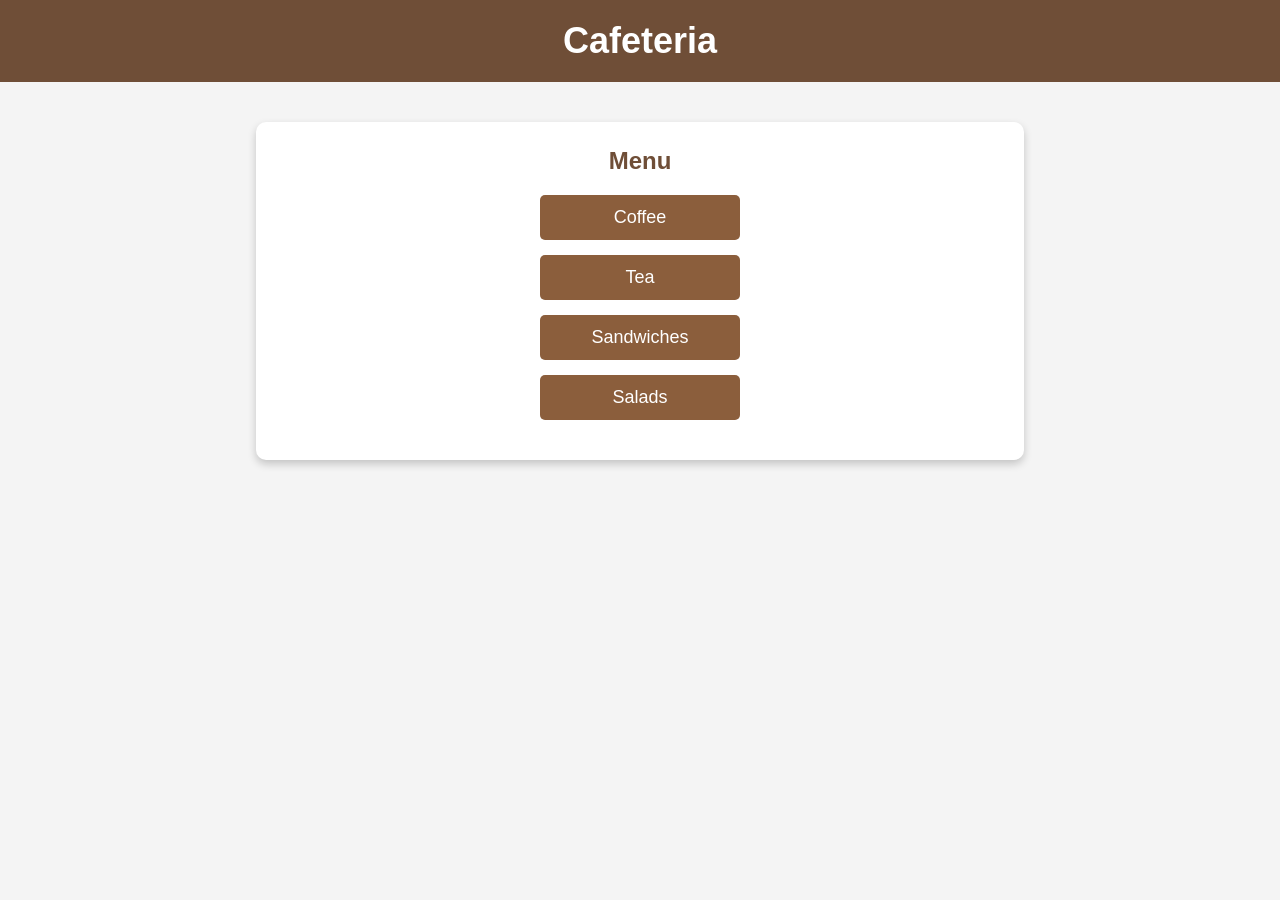
==== index.html @ 1b11c33d "first commit" ====
<!Doctype html>
<html>
<head>
    <title> Cafetria </title>
    <link rel="stylesheet" href="style.css">
</head>
<body>

    <header>
        <h1> Cafeteria </h1>
    </header>

    <section id="menu">
        <h2> Menu </h2>
        <ul>
            <li><button>Coffee</button></li>
            <li><button>Tea</button></li>
            <li><button>Sandwiches</button></li>
            <li><button>Salads</button></li>
        </ul>
    </section>
</body>
</html>
---- style.css ----
/* Reset some default spacing */
*{
    margin: 0;
    padding: 0;
    box-sizing: border-box;
}

/* Body styling */
body{
    font-family: Arial, sans-serif;
    background-color: #f4f4f4;
    text-align: center;
}

/* Header styling */
header{
    background-color: #6f4e37; /* Coffee brown */
    color: white;
    padding: 20px;
}

header h1{
    font-size: 36px;
}

/* Menu section */
#menu{
    margin: 40px auto;
    width: 60%;
    background-color: white;
    padding: 25px;
    border-radius: 10px;
    box-shadow: 0 4px 8px rgba(0,0,0,0.2);
}

#menu h2{
    margin-bottom: 20px;
    color: #6f4e37;
}

/* Remove bullets */
#menu ul{
    list-style: none;
}

/* Space between menu items */
#menu li{
    margin: 15px 0;
}

/* Button styling */
#menu button{
    width: 200px;
    padding: 12px;
    font-size: 18px;
    background-color: #8b5e3c;
    color: white;
    border: none;
    border-radius: 5px;
    cursor: pointer;
    transition: 0.3s;
}

/* Hover effect */
#menu button:hover{
    background-color: #6f4e37;
    transform: scale(1.05);
}
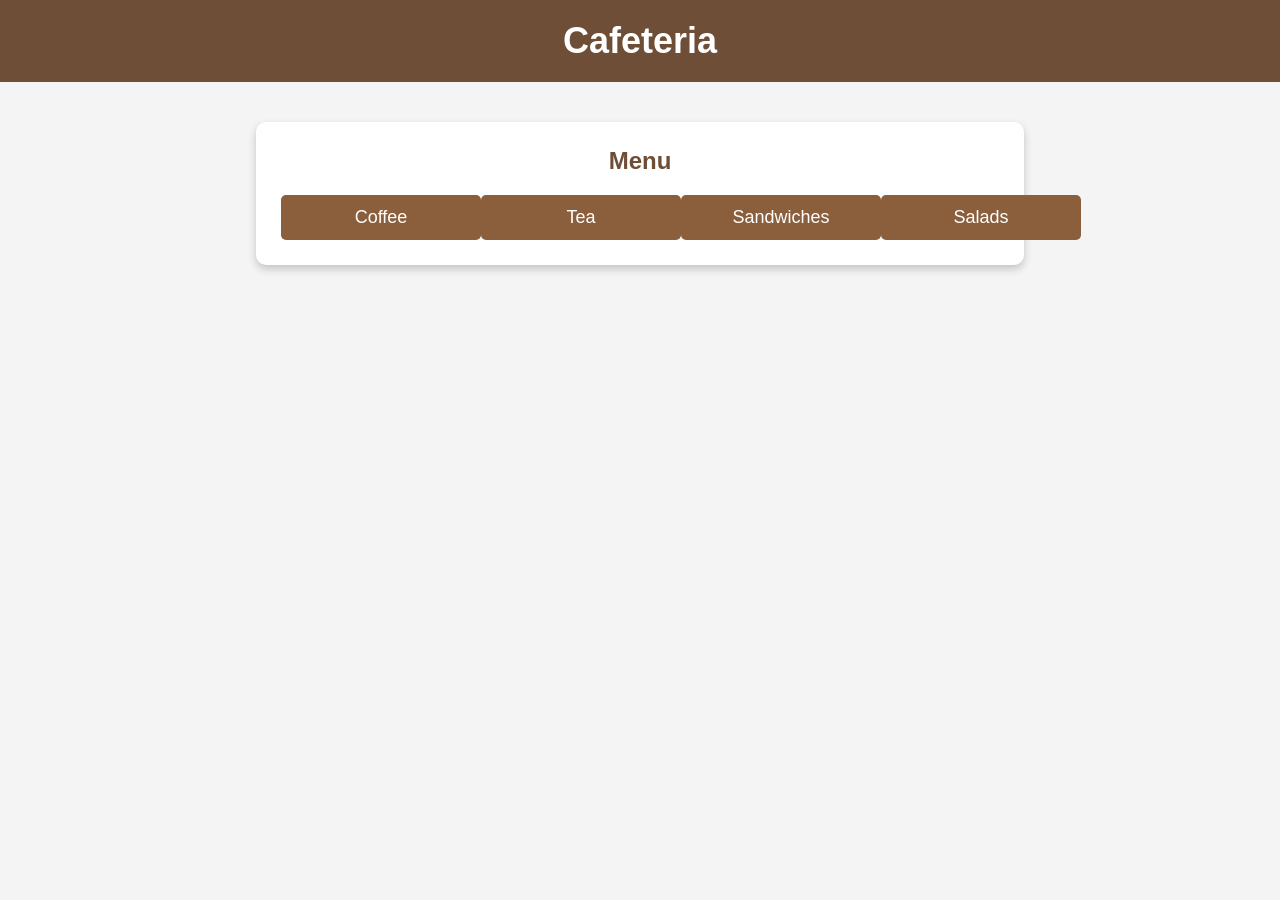
==== commit 96e2eaf2: "Update index.html" ====
--- a/index.html
+++ b/index.html
@@ -19,5 +19,12 @@
             <li><button>Salads</button></li>
         </ul>
     </section>
+
+    <div class="slideshow">
+    <img src="assets/images/coffee.png" alt="Coffee">
+    <img src="assets/images/sandwich.png" alt="Sandwich">
+    <img src="assets/images/salad.png" alt="Salad">
+    <img src="assets/images/tea.png" alt="Tea">
+</div>
 </body>
-</html>+</html>
--- a/style.css
+++ b/style.css
@@ -41,11 +41,13 @@
 /* Remove bullets */
 #menu ul{
     list-style: none;
+    display: flex;
+    justify-content: space-around;
 }
 
 /* Space between menu items */
 #menu li{
-    margin: 15px 0;
+    margin: 0;
 }
 
 /* Button styling */
@@ -65,4 +67,58 @@
 #menu button:hover{
     background-color: #6f4e37;
     transform: scale(1.05);
-}+}
+
+/* Slideshow Container */
+.slideshow{
+    width: 80%;
+    height: 500px;
+    margin: 20px auto;
+    position: relative;
+    overflow: hidden;
+    border-radius: 10px;
+}
+
+.slideshow img{
+    position: absolute;
+    top: 0;
+    left: 0;
+    width: 100%;
+    height: 100%;
+    object-fit: contain; /* shows full image */
+    opacity: 0;
+    animation: slideShow 16s infinite;
+}
+
+/* Delay each image */
+.slideshow img:nth-child(1){
+    animation-delay: 0s;
+}
+.slideshow img:nth-child(2){
+    animation-delay: 4s;
+}
+.slideshow img:nth-child(3){
+    animation-delay: 8s;
+}
+.slideshow img:nth-child(4){
+    animation-delay: 12s;
+}
+
+/* Animation */
+@keyframes slideShow{
+    0%{
+        opacity: 0;
+    }
+    10%{
+        opacity: 1;
+    }
+    25%{
+        opacity: 1;
+    }
+    35%{
+        opacity: 0;
+    }
+    100%{
+        opacity: 0;
+    }
+}
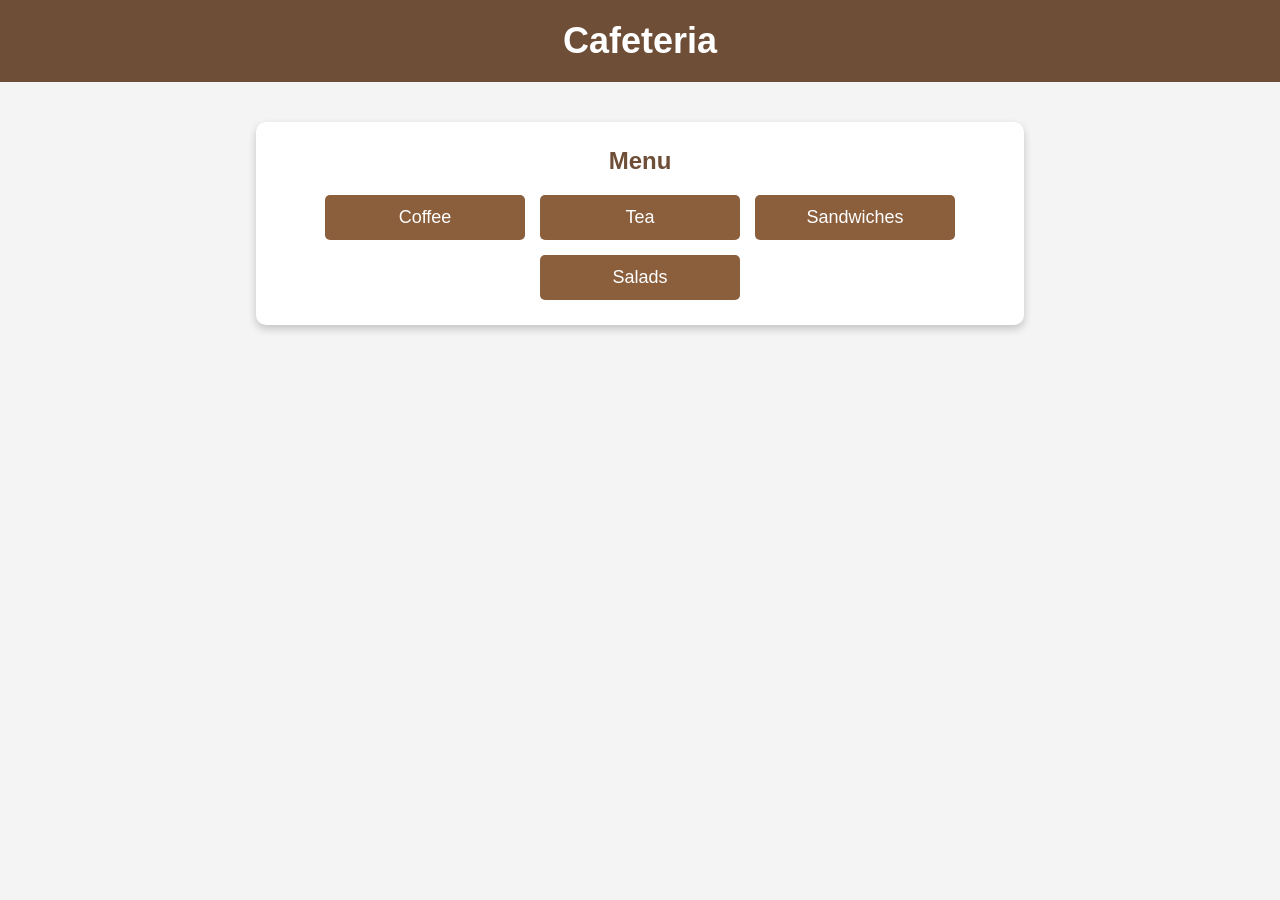
==== commit 9dd3cb3c: "Change menu items to links with buttons" ====
--- a/index.html
+++ b/index.html
@@ -13,10 +13,10 @@
     <section id="menu">
         <h2> Menu </h2>
         <ul>
-            <li><button>Coffee</button></li>
-            <li><button>Tea</button></li>
-            <li><button>Sandwiches</button></li>
-            <li><button>Salads</button></li>
+            <li><a href="coffee.html"><button>Coffee</button></a></li>
+            <li><a href="tea.html"><button>Tea</button></a></li>
+            <li><a href="sandwiches.html"><button>Sandwiches</button></a></li>
+            <li><a href="salads.html"><button>Salads</button></a></li>
         </ul>
     </section>
 
--- a/style.css
+++ b/style.css
@@ -38,11 +38,12 @@
     color: #6f4e37;
 }
 
-/* Remove bullets */
 #menu ul{
     list-style: none;
     display: flex;
-    justify-content: space-around;
+    justify-content: center;
+    flex-wrap: wrap; /* Allows buttons to move to next line */
+    gap: 15px;
 }
 
 /* Space between menu items */
